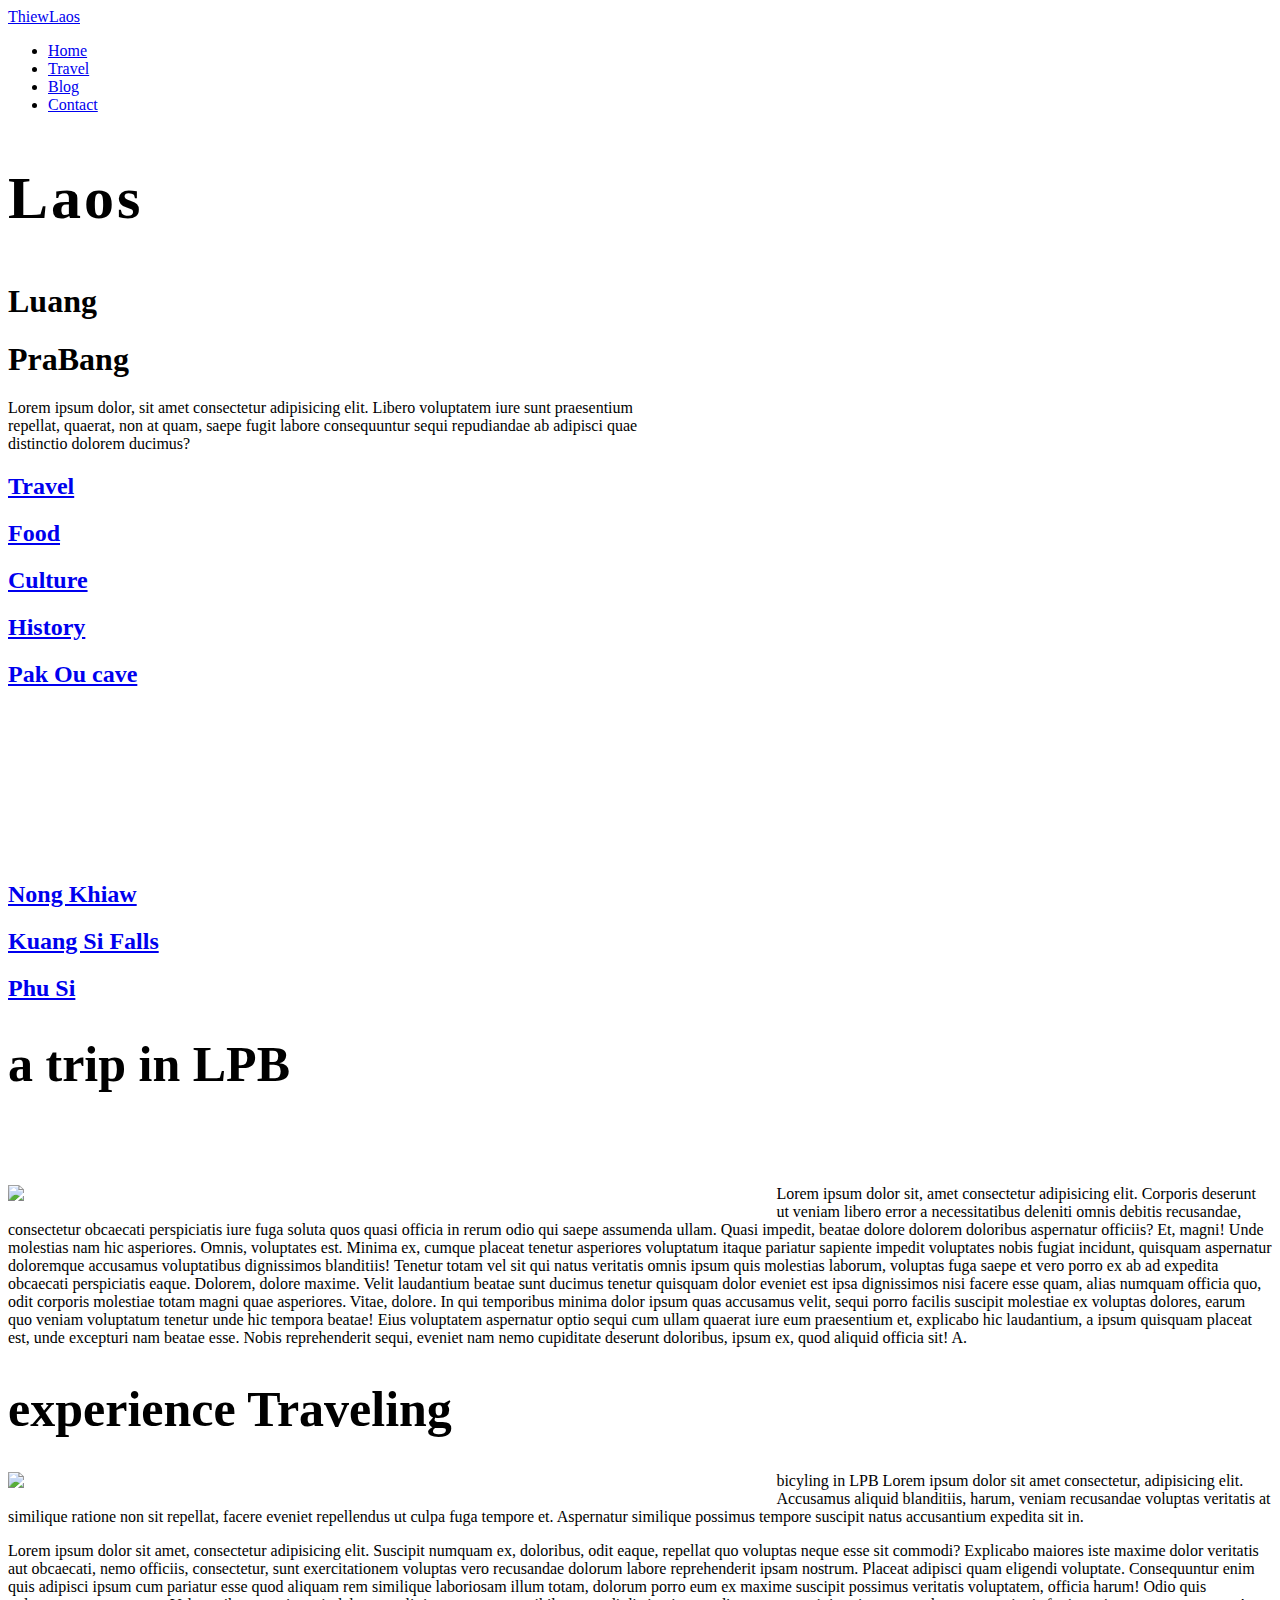
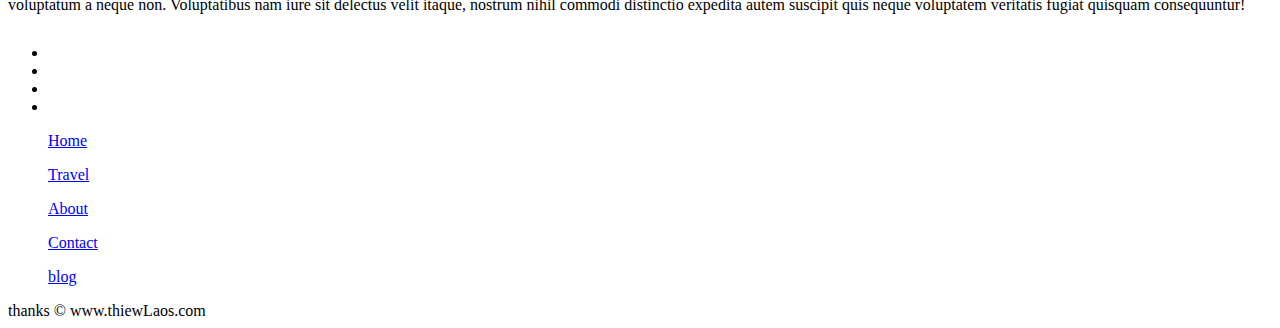
==== index.html @ 0b373d87 "Add files via upload" ====
<!DOCTYPE html>
<html lang="en">

<head>
    <meta charset="UTF-8">
    <meta http-equiv="X-UA-Compatible" content="IE=edge">
    <meta name="viewport" content="width=device-width, initial-scale=1.0">
    <title>Document</title>
    <link rel="stylesheet" href="css/LPB.css">
    <link rel="stylesheet" href="https://cdnjs.cloudflare.com/ajax/libs/font-awesome/6.2.0/css/all.min.css" integrity="sha512-xh6O/CkQoPOWDdYTDqeRdPCVd1SpvCA9XXcUnZS2FmJNp1coAFzvtCN9BmamE+4aHK8yyUHUSCcJHgXloTyT2A==" crossorigin="anonymous" referrerpolicy="no-referrer"
    />
</head>

<body>


    <div class="container bg">
        <div class="navBar">
            <div class="logo">
                <a href="#">
                    ThiewLaos
                </a>
            </div>
            <ul>
                <li><a href="#">Home</a></li>
                <li><a href="#">Travel</a></li>
                <li><a href="#">Blog</a></li>
                <li><a href="#">Contact</a></li>
            </ul>
        </div>

        <div class="content">
            <div class="LPB" style="width:50%;">
                <h2 style="font-size: 60px; letter-spacing: 3px;"><i class="fas fa-map-marker-alt" style="color:orange ;"></i>Laos</h2>
                <div class="point">

                </div>
                <div class="txt">

                    <h1>Luang</h1>
                    <h1>PraBang</h1>
                </div>
                <p>Lorem ipsum dolor, sit amet consectetur adipisicing elit. Libero voluptatem iure sunt praesentium repellat, quaerat, non at quam, saepe fugit labore consequuntur sequi repudiandae ab adipisci quae distinctio dolorem ducimus?</p>
            </div>
            <div class="card" style="width:50%;">
                <a href="travel.html" target="_blank">
                    <div class="box1">
                        <h2>Travel</h2>
                    </div>
                </a>
                <a href="food.html" target="_blank">
                    <div class="box2">
                        <h2>Food</h2>
                    </div>
                </a>
                <a href="culture.html" target="_blank">
                    <div class="box3">
                        <h2>Culture</h2>
                    </div>
                </a>
                <a href="history.html" target="_blank">
                    <div class="box4">
                        <h2>History</h2>
                    </div>
                </a>


            </div>

        </div>

        <div class="card-row">
            <div class="content-row">
                <a href="https://www.google.com/" target="_blank">
                    <div class="box5" style="width:250px ; height:200px; border-radius: 25px; ">
                        <h2>Pak Ou cave</h2>
                    </div>
                </a>
                <a href="https://www.google.com/" target="_blank">
                    <div class="box6" style="width:250px ;">
                        <h2>Nong Khiaw</h2>
                    </div>
                </a>
                <a href="vut.html" target="_blank">
                    <div class="box7" style="width:250px ;">
                        <h2>Kuang Si Falls</h2>
                    </div>
                </a>
                <a href="https://www.google.com/" target="_blank">
                    <div class="box8" style="width:250px ;">
                        <h2>Phu Si</h2>
                    </div>
                </a>

            </div>
        </div>
    </div>
    </div>

    <section class="section">
        <div class="text">
            <h1 style="font-size:50px ;">a trip in LPB <br><br></h1>
            <img src="https://www.travelloops.com/userfiles/mount-phousi.jpg" style=" margin-right:10px; margin-bottom:10px; width: 60%; height:auto; float: left;">

            <p>Lorem ipsum dolor sit, amet consectetur adipisicing elit. Corporis deserunt ut veniam libero error a necessitatibus deleniti omnis debitis recusandae, consectetur obcaecati perspiciatis iure fuga soluta quos quasi officia in rerum odio qui
                saepe assumenda ullam. Quasi impedit, beatae dolore dolorem doloribus aspernatur officiis? Et, magni! Unde molestias nam hic asperiores. Omnis, voluptates est. Minima ex, cumque placeat tenetur asperiores voluptatum itaque pariatur sapiente
                impedit voluptates nobis fugiat incidunt, quisquam aspernatur doloremque accusamus voluptatibus dignissimos blanditiis! Tenetur totam vel sit qui natus veritatis omnis ipsum quis molestias laborum, voluptas fuga saepe et vero porro ex
                ab ad expedita obcaecati perspiciatis eaque. Dolorem, dolore maxime. Velit laudantium beatae sunt ducimus tenetur quisquam dolor eveniet est ipsa dignissimos nisi facere esse quam, alias numquam officia quo, odit corporis molestiae totam
                magni quae asperiores. Vitae, dolore. In qui temporibus minima dolor ipsum quas accusamus velit, sequi porro facilis suscipit molestiae ex voluptas dolores, earum quo veniam voluptatum tenetur unde hic tempora beatae! Eius voluptatem aspernatur
                optio sequi cum ullam quaerat iure eum praesentium et, explicabo hic laudantium, a ipsum quisquam placeat est, unde excepturi nam beatae esse. Nobis reprehenderit sequi, eveniet nam nemo cupiditate deserunt doloribus, ipsum ex, quod aliquid
                officia sit! A.</p>

        </div>
        <div class="text" style="margin-bottom: 30px;">
            <h1 style="font-size:50px ;">
                experience Traveling
            </h1>
            <img src="photo/byy.jpg" style=" margin-right:10px; margin-bottom:10px; width: 60%; height:auto; float: left;">
            <p>bicyling in LPB Lorem ipsum dolor sit amet consectetur, adipisicing elit. Accusamus aliquid blanditiis, harum, veniam recusandae voluptas veritatis at similique ratione non sit repellat, facere eveniet repellendus ut culpa fuga tempore et.
                Aspernatur similique possimus tempore suscipit natus accusantium expedita sit in.</p>
            <p style="clear: both;">Lorem ipsum dolor sit amet, consectetur adipisicing elit. Suscipit numquam ex, doloribus, odit eaque, repellat quo voluptas neque esse sit commodi? Explicabo maiores iste maxime dolor veritatis aut obcaecati, nemo officiis, consectetur, sunt
                exercitationem voluptas vero recusandae dolorum labore reprehenderit ipsam nostrum. Placeat adipisci quam eligendi voluptate. Consequuntur enim quis adipisci ipsum cum pariatur esse quod aliquam rem similique laboriosam illum totam, dolorum
                porro eum ex maxime suscipit possimus veritatis voluptatem, officia harum! Odio quis voluptatum a neque non. Voluptatibus nam iure sit delectus velit itaque, nostrum nihil commodi distinctio expedita autem suscipit quis neque voluptatem
                veritatis fugiat quisquam consequuntur!</p>
        </div>

    </section>
    <aside>

    </aside>

    <footer>
        <div class="inner-footer bg1 ">
            <div class="social-links ">
                <ul>
                    <li class="social-items "><a href="# "><i class="fa-brands fa-facebook "></i></a></li>
                    <li class="social-items "><a href="# "><i class="fa-brands fa-twitter "></i></a></li>
                    <li class="social-items "><a href="# "><i class="fa-brands fa-whatsapp "></i></a></li>
                    <li class="social-items "><a href="# "><i class="fa-brands fa-instagram "></i></a></li>

                </ul>
            </div>

            <div class="quick-links ">
                <ul class="quick-items "><a href="home.html ">Home</a></ul>
                <ul class="quick-items "><a href="nike.html ">Travel</a></ul>
                <ul class="quick-items "><a href="adidas.html ">About</a></ul>
                <ul class="quick-items "><a href="info.html ">Contact</a></ul>
                <ul class="quick-items "><a href="culture.html">blog</a></ul>
            </div>
        </div>

        <div class="outer-footer ">
            thanks &copy; www.thiewLaos.com
        </div>
    </footer>



</body>

</html>
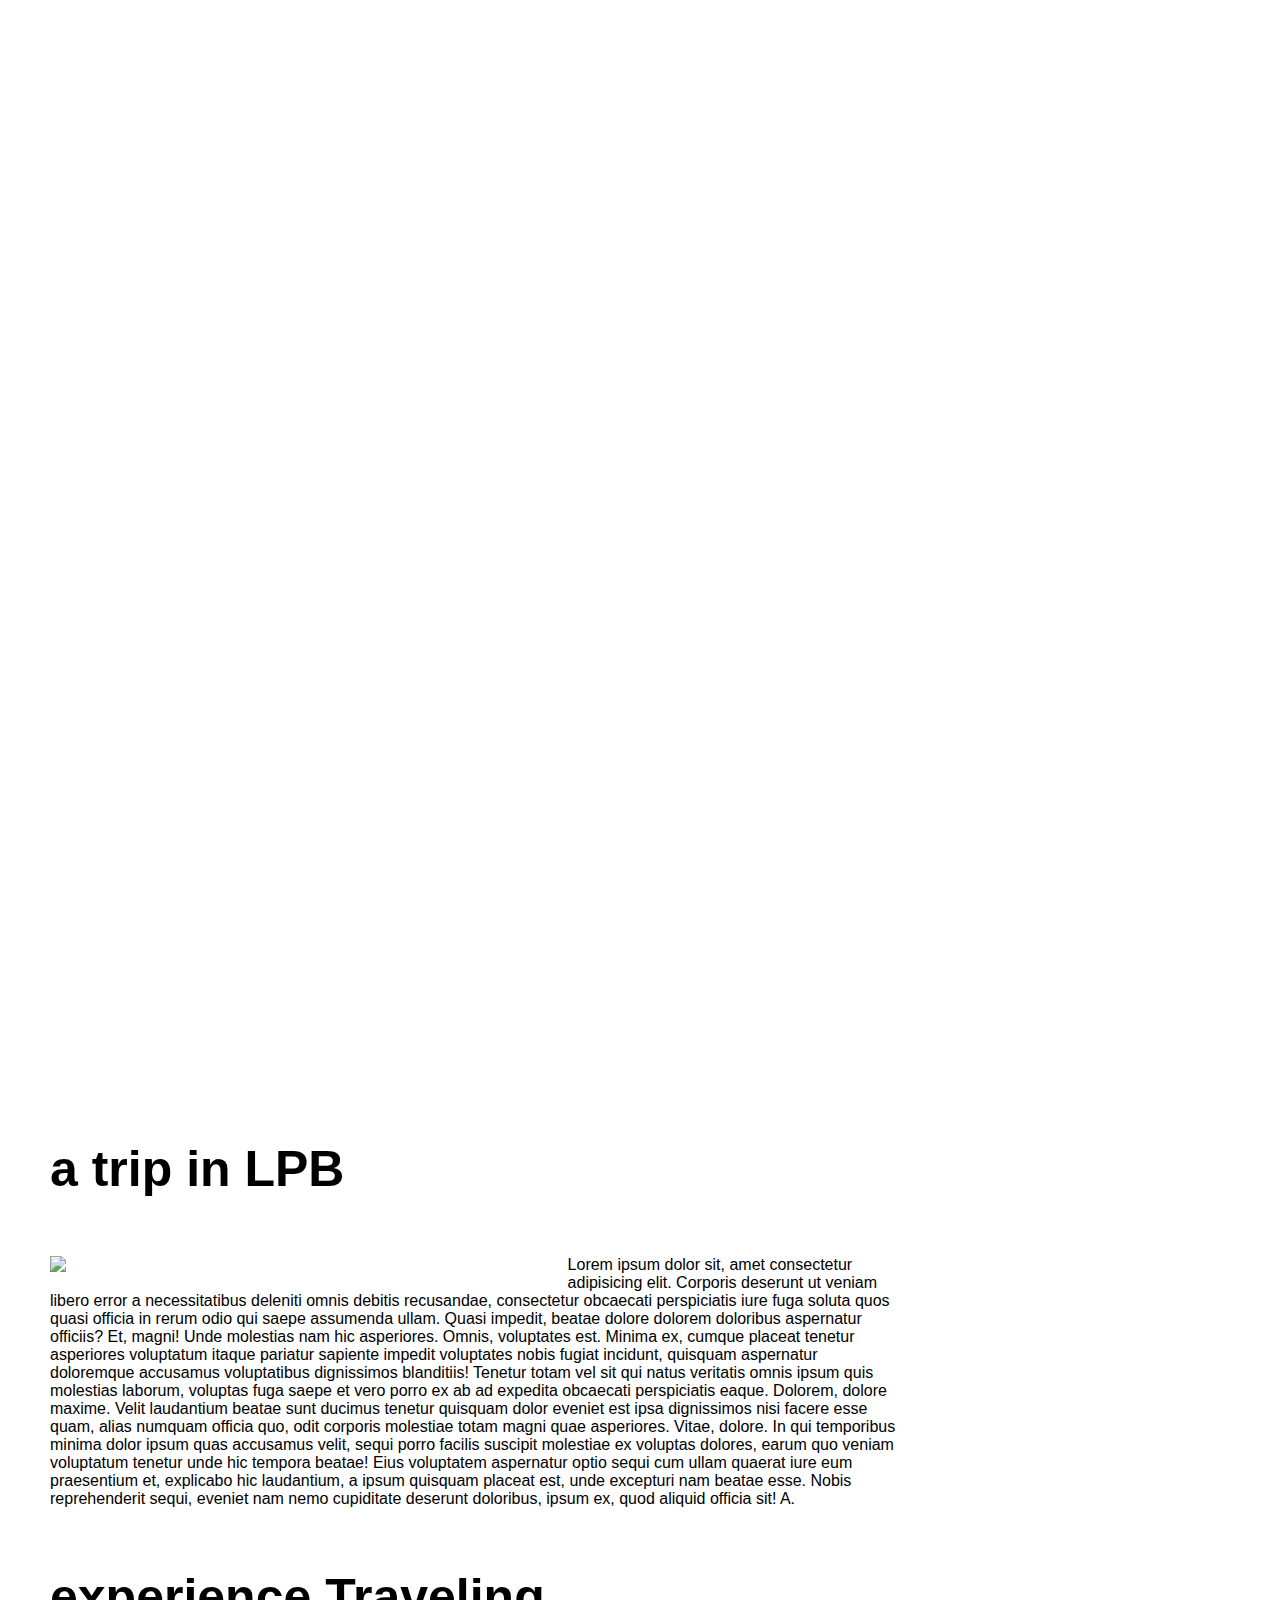
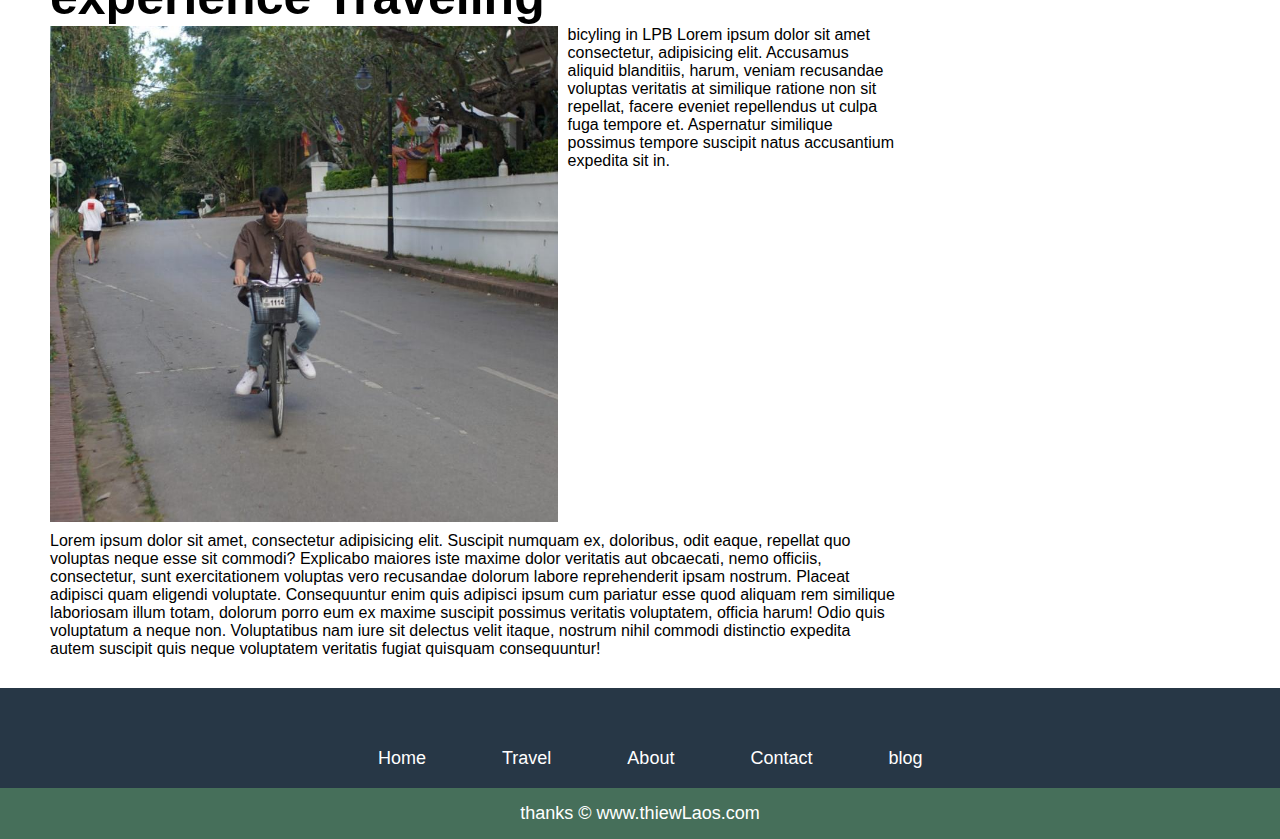
==== commit e1f3cc85: "Update index.html" ====
--- a/index.html
+++ b/index.html
@@ -23,8 +23,8 @@
             </div>
             <ul>
                 <li><a href="#">Home</a></li>
-                <li><a href="#">Travel</a></li>
-                <li><a href="#">Blog</a></li>
+                <li><a href="travel.html">Travel</a></li>
+                <li><a href="#">culture.html</a></li>
                 <li><a href="#">Contact</a></li>
             </ul>
         </div>
@@ -159,4 +159,4 @@
 
 </body>
 
-</html>+</html>
--- a/css/LPB.css
+++ b/css/LPB.css
@@ -0,0 +1,287 @@
+* {
+    margin: 0;
+    padding: 0;
+    box-sizing: border-box;
+    font-family: arial;
+}
+
+* a {
+    text-decoration: none;
+}
+
+* li {
+    list-style: none;
+}
+
+.container {
+    min-height: 120vh;
+    padding-bottom: 50px;
+    margin: 0 auto;
+    position: relative;
+}
+
+.bg {
+    position: relative;
+    width: 100%;
+    height: 80%;
+}
+
+.bg::after {
+    content: "";
+    top: 0;
+    left: 0;
+    width: 100%;
+    height: 100%;
+    position: absolute;
+    z-index: -1;
+    filter: brightness(45%);
+    background-image: url("https://www.thethirdpole.net/content/uploads/2021/06/DR5MP1.jpg");
+    background-size: cover;
+    background-position: center;
+}
+
+.navBar {
+    display: flex;
+    width: 85%;
+    justify-content: space-between;
+    margin: 0 auto;
+    align-items: center;
+    height: 90px;
+}
+
+.navBar ul {
+    display: flex;
+    align-items: center;
+}
+
+.navBar ul li {
+    padding: 0 25px;
+}
+
+.navBar ul li a {
+    font-size: 1rem;
+    color: #fff;
+    font-weight: bold;
+    letter-spacing: 1.5px;
+    font-size: 25px;
+}
+
+.navBar .logo a {
+    font-size: 2.3rem;
+    color: #fff;
+    font-weight: bold;
+    letter-spacing: 5px;
+}
+
+.content {
+    display: flex;
+    justify-content: space-between;
+    align-items: center;
+    width: 85%;
+    position: absolute;
+    top: 40%;
+    left: 50%;
+    transform: translate(-50%, -50%);
+}
+
+.LPB {
+    color: #fff;
+    padding: 25px;
+}
+
+.card {
+    display: grid;
+    grid-template-columns: auto auto;
+    grid-gap: 20px;
+}
+
+.card h2 {
+    color: #fff;
+    position: absolute;
+    bottom: 15px;
+    left: 20px;
+    font-size: 1.6rem;
+    letter-spacing: 1px;
+}
+
+.content-row h2 {
+    color: #fff;
+    position: absolute;
+    bottom: 15px;
+    left: 20px;
+    font-size: 1.6rem;
+    letter-spacing: 1px;
+}
+
+.card .box1,
+.box2,
+.box3,
+.box4,
+.box5,
+.box6,
+.box7,
+.box8 {
+    width: 90%;
+    height: 200px;
+    background-position: center;
+    background-size: cover;
+    position: relative;
+    border-radius: 25px;
+    cursor: pointer;
+}
+
+.box1 {
+    background-image: url("https://dynamic-media-cdn.tripadvisor.com/media/photo-o/1a/f3/e6/8e/caption.jpg?w=300&h=300&s=1");
+}
+
+.box2 {
+    background-image: url("https://images.squarespace-cdn.com/content/v1/5a3bb03b4c326d76de73ddaa/1516878354990-9YGELSOS0Y7YL5S3QFPC/delicious+Khao+Soy+meal+in+Luang+Prabang?format=1000w");
+}
+
+.box3 {
+    background-image: url("https://mochilerosentailandia.com/wp-content/uploads/2016/12/lao.jpg");
+}
+
+.box4 {
+    background-image: url("https://www.worldheritagesite.org/picx/w479.jpg");
+}
+
+.box5 {
+    background-image: url(https://www.asianventure.com/files/thumb/826/550//uploads//laos/gallery/luangprabang/luangprabang-pakou-caves.jpg);
+}
+
+.box6 {
+    background-image: url(https://www.beyondthetrip.net/wp-content/uploads/2018/03/nong-khiew-2.jpg?x81711);
+}
+
+.box7 {
+    background-image: url(https://theworldtravelguy.com/wp-content/uploads/2020/03/DSCF7800-2.jpg);
+}
+
+.box8 {
+    background-image: url('https://cdn.thecrazytourist.com/wp-content/uploads/2021/06/ccimage-shutterstock_1010550496.jpg');
+}
+
+.box .txt h1 {
+    font-size: 7rem;
+}
+
+.LPB p {
+    opacity: 0.7;
+}
+
+.LPB h1 {
+    font-size: 5rem;
+}
+
+.card div {
+    transition: 0.5s;
+}
+
+.card div:hover {
+    transition: 0.3s;
+    transform: translateY(-10px);
+}
+
+.content-row div:hover {
+    transition: 0.3s;
+    transform: translateY(-10px);
+}
+
+.content-row {
+    padding: 0 10%;
+    display: flex;
+    bottom: 5%;
+    position: absolute;
+    width: 100%;
+    height: 200px;
+    background-position: center;
+    background-size: cover;
+    border-radius: 25px;
+    cursor: pointer;
+    align-items: center;
+    justify-content: space-between;
+}
+
+.section {
+    position: relative;
+    color: black;
+    width: 70%;
+    height: auto margin 0;
+    padding-left: 50px;
+}
+
+.journalis-flex {}
+
+.section .text {
+    margin-top: 60px;
+}
+
+.inner-footer {
+    margin: 0;
+    padding: 0;
+    background-color: #273746;
+}
+
+.social-links {
+    display: flex;
+}
+
+.social-links ul {
+    padding: 10px;
+    display: flex;
+    width: 300px;
+    height: 30px;
+    margin: auto;
+}
+
+.social-items {
+    list-style: none;
+}
+
+.social-items a {
+    padding: 10px 20px;
+    font-size: 30px;
+    color: #6cccc6;
+    transition: all .2s;
+}
+
+.social-items a:hover {
+    color: #539e99;
+}
+
+.quick-links {
+    display: flex;
+    width: 600px;
+    height: 70px;
+    margin: auto;
+}
+
+.quick-links ul {
+    display: flex;
+}
+
+.quick-items {
+    list-style: none;
+    padding: 10px 20px;
+    font-size: 30px;
+}
+
+.quick-links a {
+    text-decoration: none;
+    padding: 20px 18px;
+    font-size: 18px;
+    color: white;
+}
+
+.quick-items a:hover {
+    color: #6cccc6;
+}
+
+.outer-footer {
+    padding: 15px;
+    text-align: center;
+    color: white;
+    font-size: 18px;
+    background-color: #466f5a;
+}